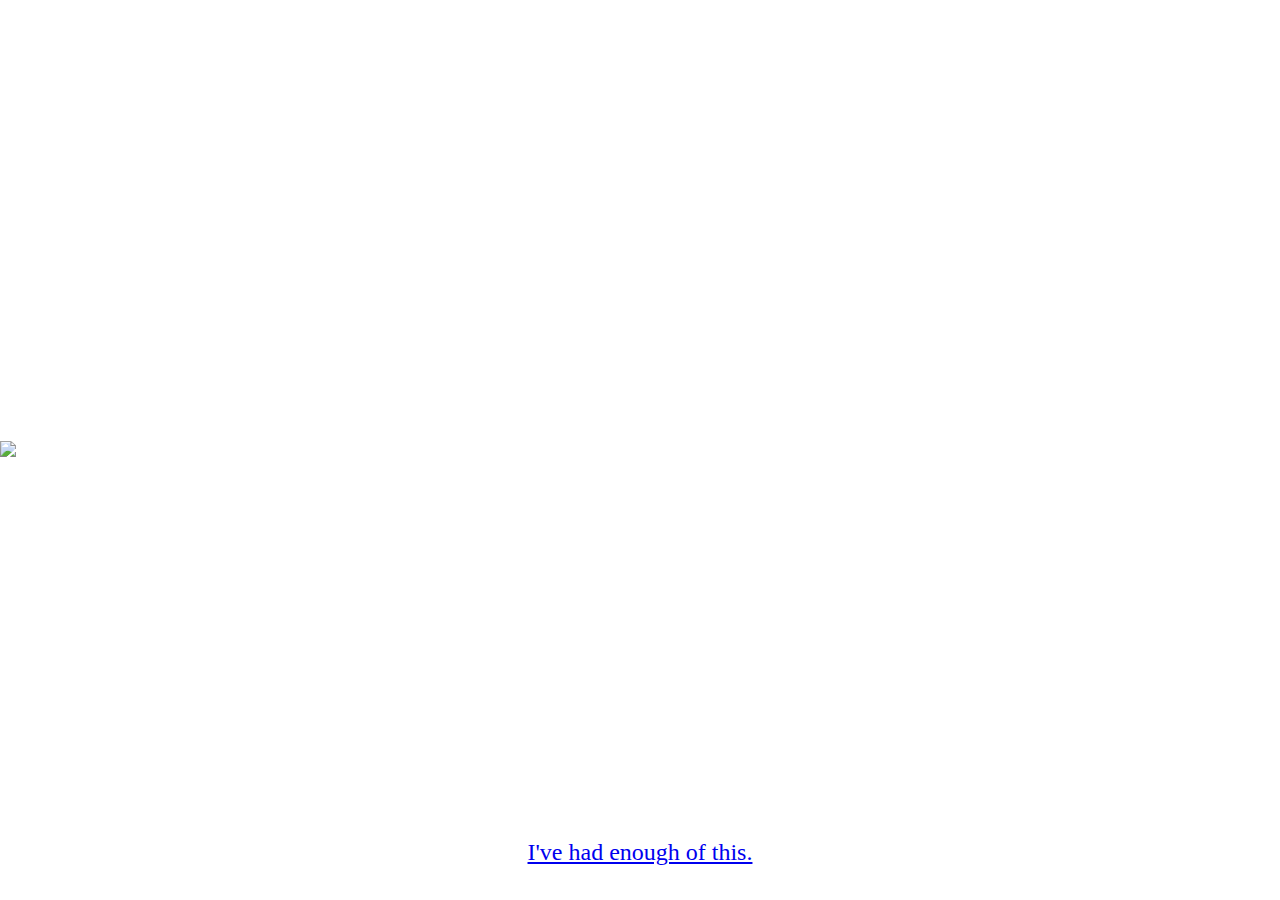
==== gorilla.html @ 76706658 "added gorilla button" ====
<!DOCTYPE html>
<html>
    <head>
        <title>gorilla</title>
        <link rel="icon" type="image/x-icon" href="images/favicon.ico">
        <link rel="stylesheet" href="style.css">
        <meta charset="utf-8">
        <meta name="description" content="gorilla">
        <meta name="author" content="wyit">
        <style>
            body {
                display: flex;
                flex-direction: column;
                align-items: center;
                min-height: 98vh;
                justify-content: center;
            }

            img {
                min-width: 100vw;
            }

            p {
                font-size:24px;
                position:absolute;
                bottom:10px;
                justify-content: baseline;
            }
        </style>
        <script>
            
        </script>
    </head>
    
    <body>
        <img src="https://wyit.s-ul.eu/dlOVZW92">
        <p><a href="index.html">I've had enough of this.</a></p>
    </body>
</html>
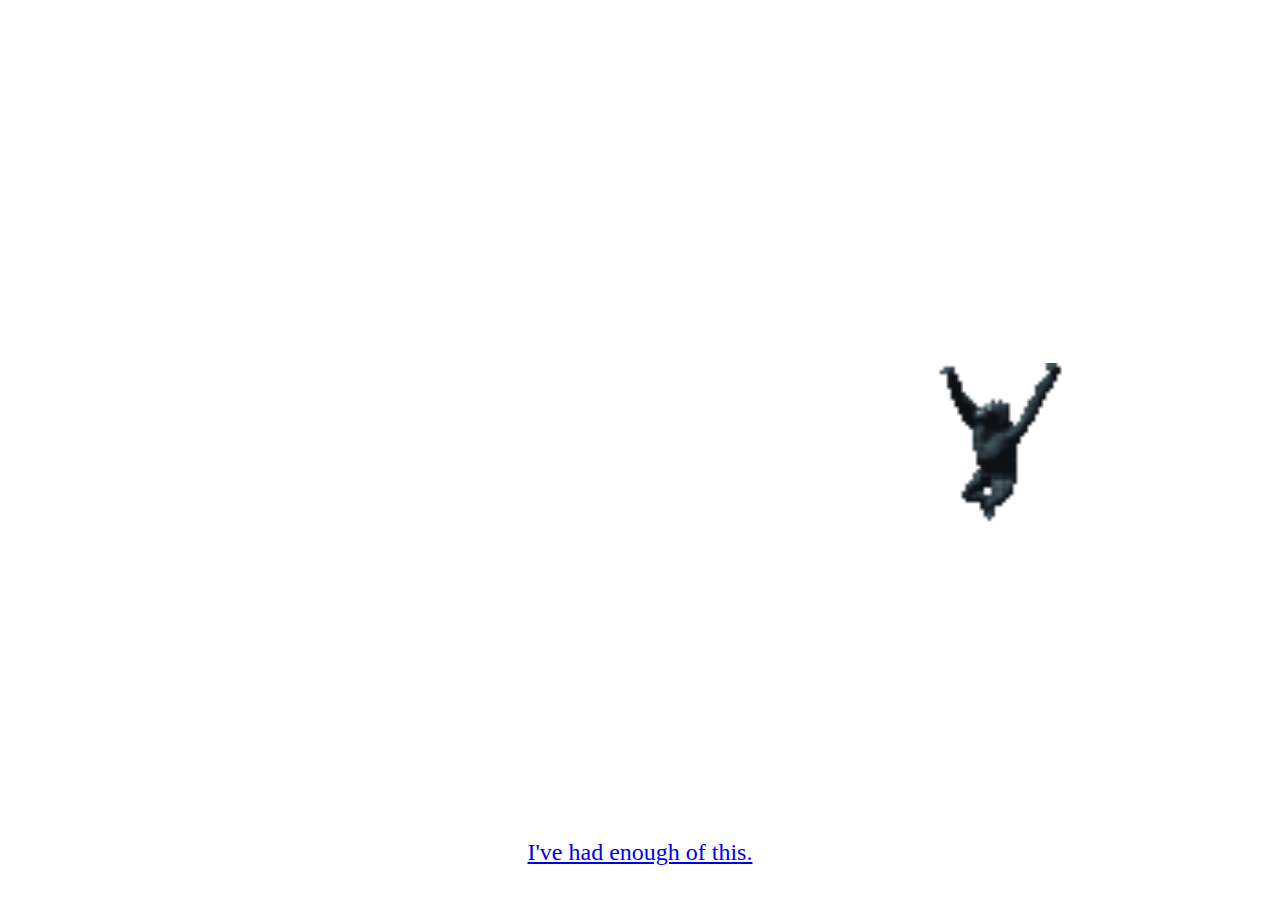
==== commit 443ec4fb: "move silly gorilla to images" ====
--- a/gorilla.html
+++ b/gorilla.html
@@ -1,7 +1,7 @@
 <!DOCTYPE html>
 <html>
     <head>
-        <title>gorilla</title>
+        <title>wyit -> gorilla</title>
         <link rel="icon" type="image/x-icon" href="images/favicon.ico">
         <link rel="stylesheet" href="style.css">
         <meta charset="utf-8">
@@ -33,7 +33,7 @@
     </head>
     
     <body>
-        <img src="https://wyit.s-ul.eu/dlOVZW92">
-        <p><a href="index.html">I've had enough of this.</a></p>
+        <img src="images/gorilla.gif">
+        <p><a href="/">I've had enough of this.</a></p>
     </body>
 </html>